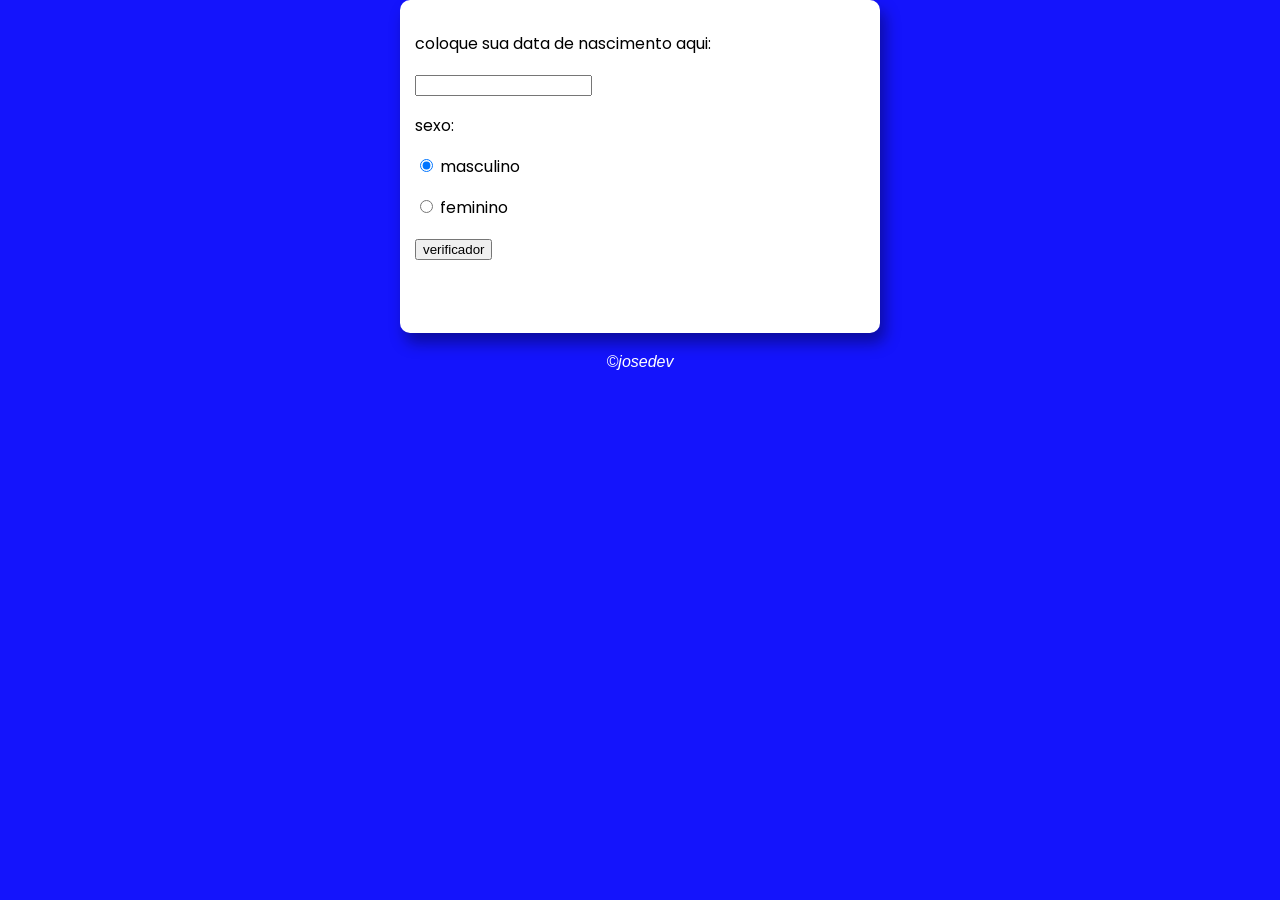
==== index.html @ becb71b7 "Update and rename index.html.html to index.html" ====
<!DOCTYPE html>
<html lang="pt-br">
<head>
    <meta charset="UTF-8">
    <meta name="viewport" content="width=device-width, initial-scale=1.0">
    <title>verificador de idade </title>
    <link rel="stylesheet" href="estilo.css">
    <link href="https://fonts.googleapis.com/css2?family=Poppins:wght@300;400;600&display=swap" rel="stylesheet">
    <link href="https://fonts.googleapis.com/css2?family=Inter:wght@400;600&display=swap" rel="stylesheet">
</head>
<body>
    <header>

    </header>
    <section>
        <div id="formulario">
            <p>coloque sua data de nascimento aqui:</p>
            <p><input type="number" name="txtnumero" id="ano"></p>
            <p>sexo:</p>
           <p><input type="radio" name="sexo" id="masculino" checked>
            <label for="masculino">masculino</label> </p>
            <input type="radio" name="sexo" id="feminino"> 
            <label for="feminino">feminino</label>
            <p><input type="button" value="verificador" onclick="verificar()"></p>
        

        </div>
        <div id="resp">
           <p> <img id="imagem" src="" alt=""  > </p>
            
            

        </div>
    </section>
    <footer>
        <p>&copy;josedev</p>
    </footer>
    <script src="script.js"></script>
</body>
</html>
---- estilo.css ----
body{
    background-color: rgb(20, 20, 252);
    font-family: Arial, Helvetica, sans-serif;
    margin: 0 ;

}
header{
 text-align: center;
 color: white;
 font-size: 28px;
 
}
section{
    max-width:  450px;
    background-color: white;
    border-radius: 10px;
    padding: 15px;
    width: 70%;
    font-family: 'Poppins', sans-serif;
    margin: auto;
    box-shadow: 5px 10px 15px rgba(0, 0, 0, 0.37);
}
#fomulario{
     font-family: 'Poppins', sans-serif;

}
#resp{
    font-style: 'inter', sans-serif;
    text-align: center;
    height: auto;
   

}
    
        

#foto{
    max-width: 300px;
     margin: auto;
    display: block;
    width: 70%;
    height:auto;
   
} 


footer{
    text-align: center;
    margin-top: 20px;
    color: white;
    font-style: italic;

}
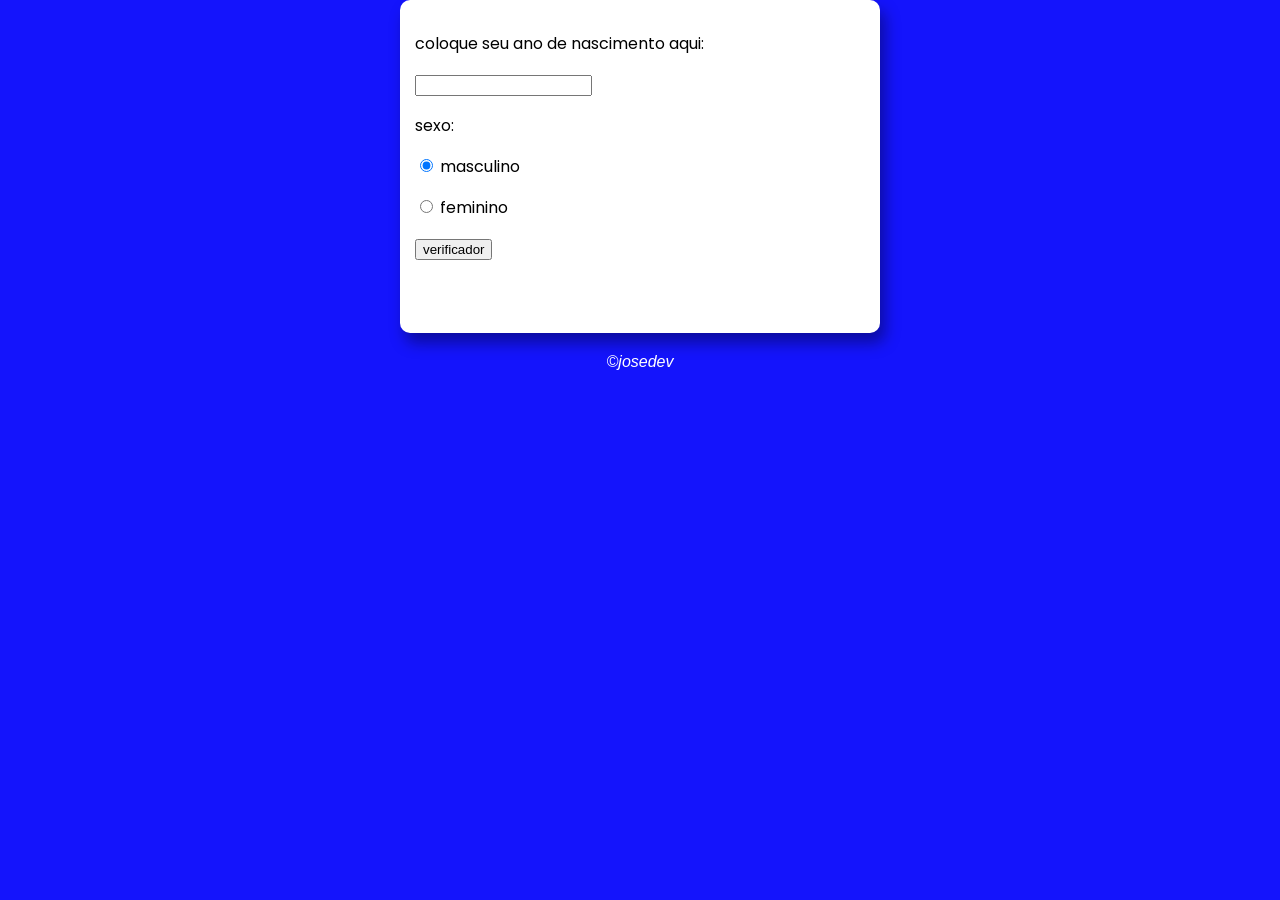
==== commit 8dfe5acb: "Update index.html" ====
--- a/index.html
+++ b/index.html
@@ -14,7 +14,7 @@
     </header>
     <section>
         <div id="formulario">
-            <p>coloque sua data de nascimento aqui:</p>
+            <p>coloque seu ano de nascimento aqui:</p>
             <p><input type="number" name="txtnumero" id="ano"></p>
             <p>sexo:</p>
            <p><input type="radio" name="sexo" id="masculino" checked>
@@ -38,3 +38,4 @@
     <script src="script.js"></script>
 </body>
 </html>
+
